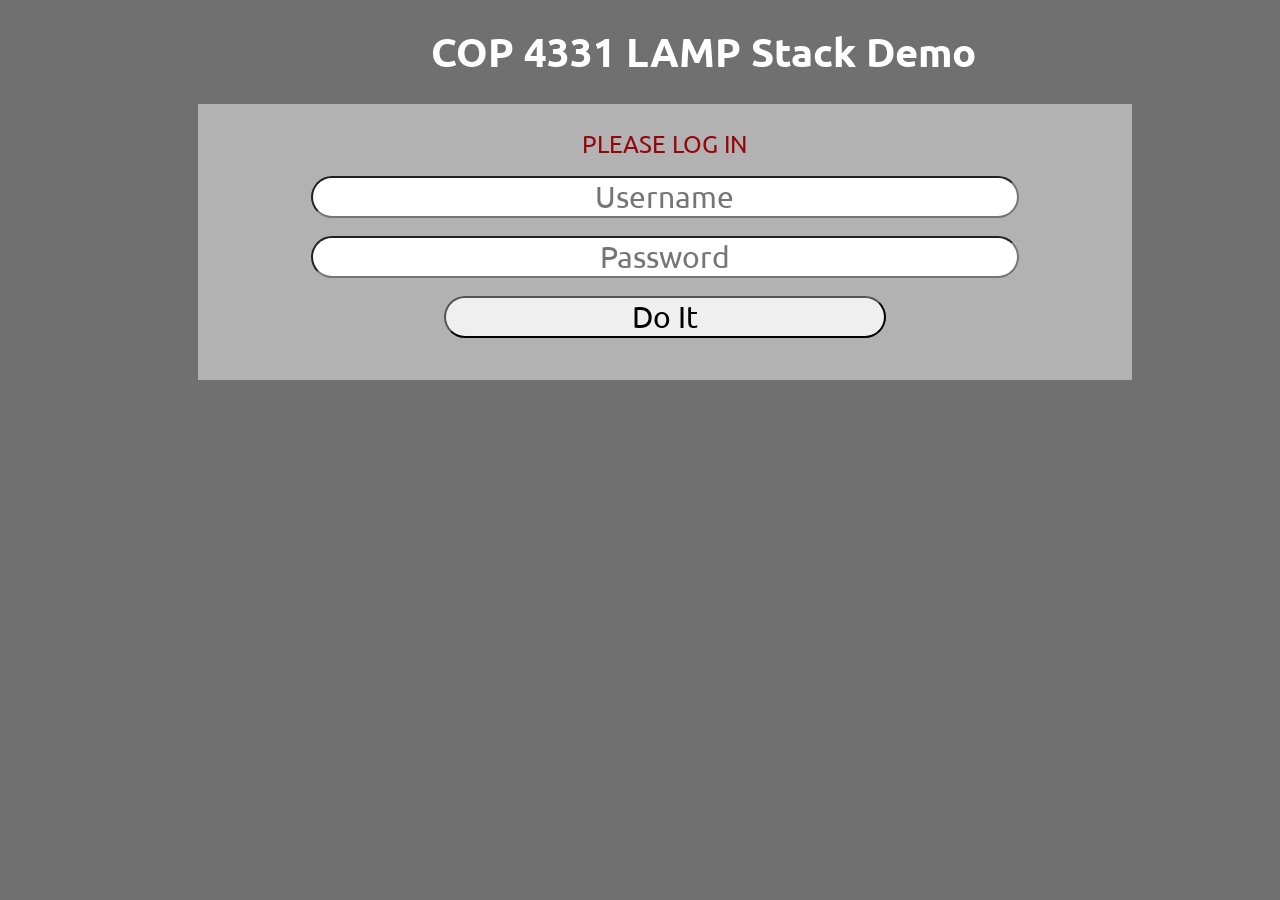
==== index.html @ b54507a8 "LAMP stack starting point" ====
<html>
<head>
	<title>COP 4331 LAMP Stack Demo</title>
	<script type="text/javascript" src="js/md5.js"></script>
	<script type="text/javascript" src="js/code.js"></script>
    <link href="css/styles.css" rel="stylesheet">	
    <link href="https://fonts.googleapis.com/css?family=Ubuntu" rel="stylesheet">
</head>
<body>

<h1 id="title">COP 4331 LAMP Stack Demo</h1>

<div id="loginDiv">
	<span id="inner-title">PLEASE LOG IN</span>
	<input type="text" id="loginName" placeholder="Username" /><br />
	<input type="password" id="loginPassword" placeholder="Password"/><br />
	<button type="button" id="loginButton" class="buttons" onclick="doLogin();"> Do It </button>
	<span id="loginResult"></span>
</div>

</body>
</html>
---- css/styles.css ----
body 
{
    background-color: #707070;
}

#title 
{
    font-size: 40px;
    width: 100%;
    margin: 2% 5%;
    text-align: center;
    font-family: 'Ubuntu', sans-serif;
    color: #FFFFFF;
}

#loginDiv
{
    font-size: 30px;
    width: 70%;
    margin-left: 15%;
    padding: 25px;
    background-color: #b2b2b2;
}

#loggedInDiv
{
    font-size: 30px;
    width: 70%;
    margin-left: 15%;
    padding: 25px;
    background-color: #b2b2b2;
}

#accessUIDiv
{
    font-size: 30px;
    width: 70%;
    margin-left: 15%;
    padding: 25px;
    background-color: #b2b2b2;
}

.buttons
{
    font-size: 30px;
    border-radius: 25px;
    width: 50%;
    margin-left: 25%;
    font-family: 'Ubuntu', sans-serif;
}

.buttons:hover{
    background-color: #00d5124f;
    color: #FFFFFF;
    opacity: 50%;
}

#loginName
{
	font-size: 30px;
}
#loginPassword
{
	font-size: 30px;
}
#searchText
{
	font-size: 30px;
}
#colorText
{
	font-size: 30px;
}

input[type="text"],input[type="password"]{
    border-radius: 25px;
    text-align: center;
    width: 80%;
    margin-left: 10%;
    margin-bottom: 2%;
    font-family: 'Ubuntu', sans-serif;
}

#inner-title{
    display: inline-block;
    font-size: 0.8em;
    width: 90%;
    text-align: center;
    margin-left: 5%;
    margin-bottom: 2%;
    font-family: 'Ubuntu', sans-serif;
    color: #95060a;
}

#loginResult{
    display: inline-block;
    font-size: 0.8em;
    width: 90%;
    text-align: center;
    margin-left: 5%;
    margin-bottom: 2%;
    font-family: 'Ubuntu', sans-serif;
    color: #95060a;
}

#userName{
    display: inline-block;
    width: 80%;
    margin-left: 10%;
    text-align: center;
}

#logoutButton{
    width: 20%;
    margin-left: 40%;
}

select{
    width: 30%;
    margin-left: 35%;
    margin-top: 2%;
    font-size: 0.75em;
    font-family: 'Ubuntu', sans-serif;
}

#colorSearchResult{
    display: none;
}

#colorAddResult{
    display: inline-block;
    font-size: 0.8em;
    width: 90%;
    text-align: center;
    margin-left: 5%;
    margin-top: 2%;
    margin-bottom: 1%;
    font-family: 'Ubuntu', sans-serif;
    color: #95060a;
}
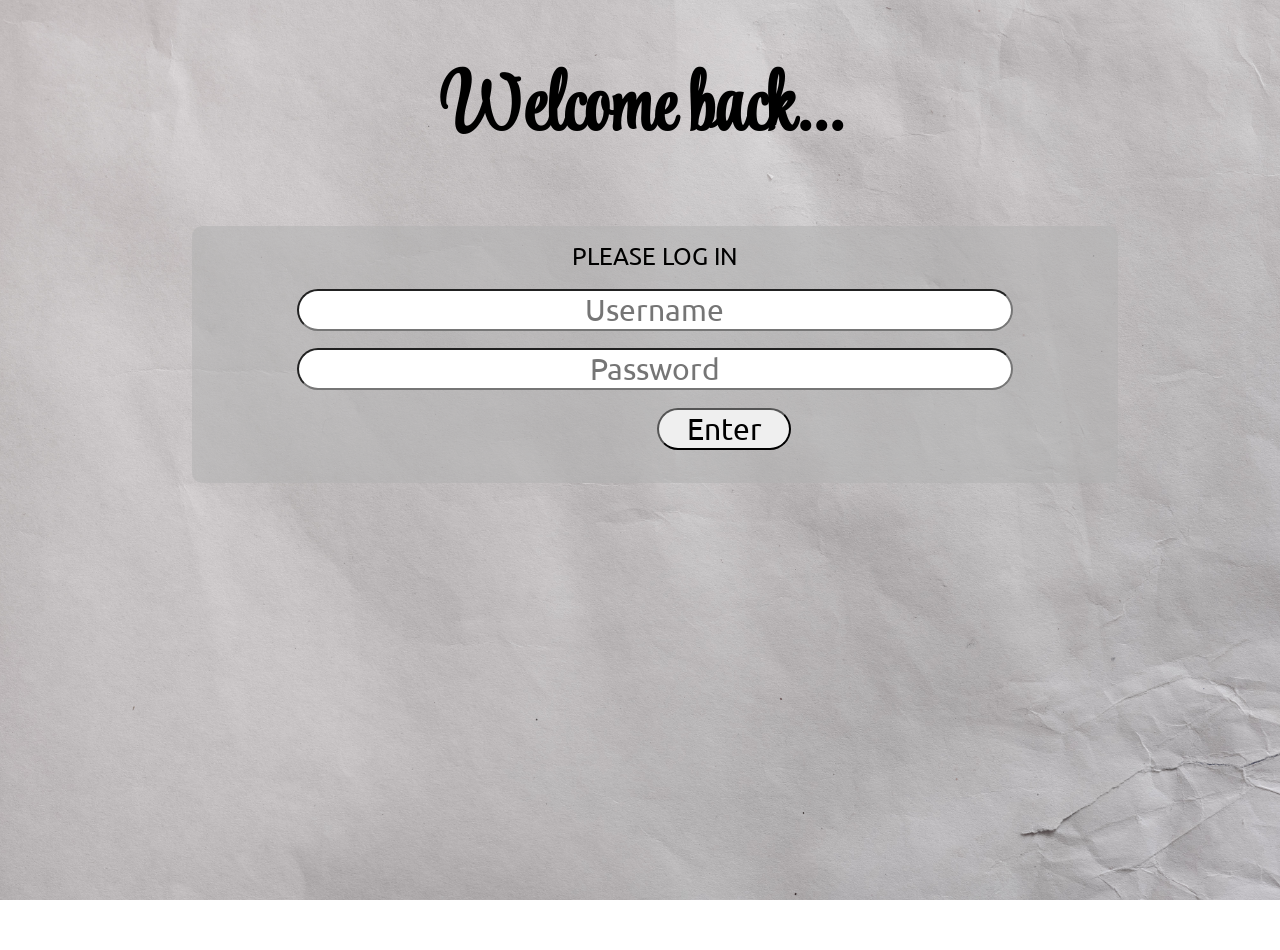
==== commit 0a4dc30c: "some css customization" ====
--- a/index.html
+++ b/index.html
@@ -1,6 +1,6 @@
 <html>
 <head>
-	<title>COP 4331 LAMP Stack Demo</title>
+	<title>COP 4331 LAMP Stack Contact Page</title>
 	<script type="text/javascript" src="js/md5.js"></script>
 	<script type="text/javascript" src="js/code.js"></script>
     <link href="css/styles.css" rel="stylesheet">	
@@ -8,13 +8,13 @@
 </head>
 <body>
 
-<h1 id="title">COP 4331 LAMP Stack Demo</h1>
+<h1 id="title">Welcome back...</h1>
 
 <div id="loginDiv">
 	<span id="inner-title">PLEASE LOG IN</span>
 	<input type="text" id="loginName" placeholder="Username" /><br />
 	<input type="password" id="loginPassword" placeholder="Password"/><br />
-	<button type="button" id="loginButton" class="buttons" onclick="doLogin();"> Do It </button>
+	<button type="button" id="loginButton" class="buttons" onclick="doLogin();"> Enter </button>
 	<span id="loginResult"></span>
 </div>
 
--- a/css/styles.css
+++ b/css/styles.css
@@ -1,16 +1,33 @@
+/* 1. Define the custom font at the top of your CSS file */
+@font-face {
+    font-family: 'StyleScript';
+    src: url('./assets/StyleScript-Regular.ttf') format('truetype');
+    font-weight: normal;
+    font-style: normal;
+    font-display: swap; /* Keeps text visible while the font loads */
+}
 body 
 {
-    background-color: #707070;
+    background-color: #ffffff;
+    margin: 0;
+    min-height: 100vh;
+
+    background-image: url('../images/Texturelabs_Paper_361L.jpg');
+    background-size: cover;      /* Fill entire screen */
+    background-position: center; /* Center image */
+    background-repeat: no-repeat;
+    background-attachment: fixed; /* Optional: stays fixed when scrolling */
 }
 
 #title 
 {
-    font-size: 40px;
+    font-size: 80px;
+    margin-top: 50px;
     width: 100%;
-    margin: 2% 5%;
+    /*margin: 2% 5%;*/
     text-align: center;
-    font-family: 'Ubuntu', sans-serif;
-    color: #FFFFFF;
+    font-family: 'StyleScript', sans-serif;
+    color: #000000;
 }
 
 #loginDiv
@@ -18,8 +35,10 @@
     font-size: 30px;
     width: 70%;
     margin-left: 15%;
-    padding: 25px;
-    background-color: #b2b2b2;
+    padding: 15px;
+    background-color: #b2b2b28b;
+    border-radius: 10px;
+
 }
 
 #loggedInDiv
@@ -44,8 +63,8 @@
 {
     font-size: 30px;
     border-radius: 25px;
-    width: 50%;
-    margin-left: 25%;
+    width: 15%;
+    margin-left: 450px;
     font-family: 'Ubuntu', sans-serif;
 }
 
@@ -89,7 +108,7 @@
     margin-left: 5%;
     margin-bottom: 2%;
     font-family: 'Ubuntu', sans-serif;
-    color: #95060a;
+    color: #000000;
 }
 
 #loginResult{
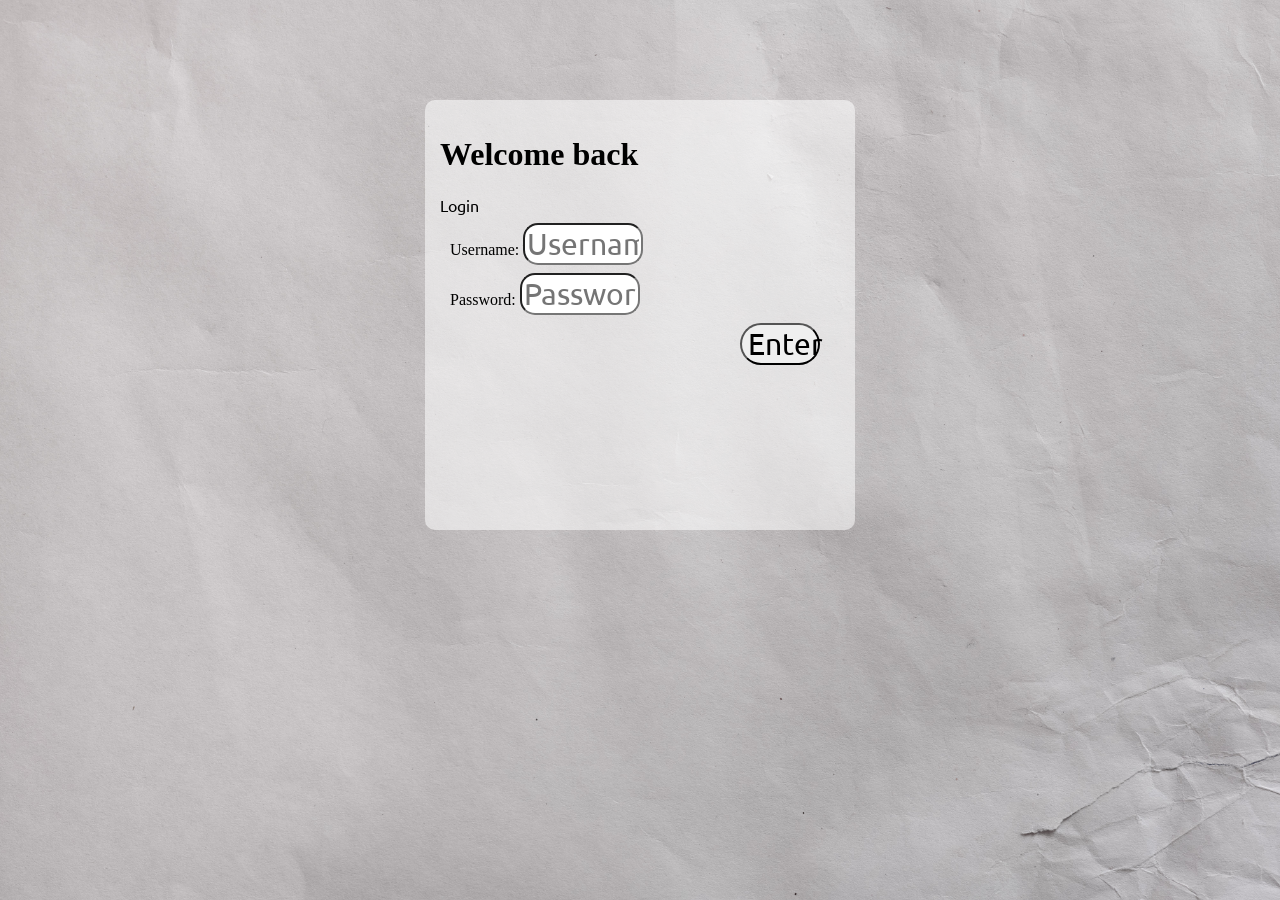
==== commit 7bb0599f: "everythings positioned relitively where i need it" ====
--- a/index.html
+++ b/index.html
@@ -8,11 +8,14 @@
 </head>
 <body>
 
-<h1 id="title">Welcome back...</h1>
+<!-- <h1 id="title">Welcome back...</h1> -->
 
 <div id="loginDiv">
-	<span id="inner-title">PLEASE LOG IN</span>
+	<h1>Welcome back</h1>
+	<span id="inner-title">Login</span>
+	<span id="text1">Username:</span>
 	<input type="text" id="loginName" placeholder="Username" /><br />
+	<span id="text2">Password:</span>
 	<input type="password" id="loginPassword" placeholder="Password"/><br />
 	<button type="button" id="loginButton" class="buttons" onclick="doLogin();"> Enter </button>
 	<span id="loginResult"></span>
--- a/css/styles.css
+++ b/css/styles.css
@@ -19,7 +19,26 @@
     background-attachment: fixed; /* Optional: stays fixed when scrolling */
 }
 
-#title 
+
+#text1{
+    margin-left: 10px;
+}
+
+#text2{
+    margin-left: 10px;
+}
+#loginDiv {
+    position: relative;
+    top: 100px;
+    max-width: 400px;
+    height: 400px;
+    margin: 0 auto;
+    padding: 15px;
+    background-color: #ffffff8b;
+    border-radius: 10px;
+}
+
+#h1
 {
     font-size: 80px;
     margin-top: 50px;
@@ -30,19 +49,9 @@
     color: #000000;
 }
 
-#loginDiv
-{
-    font-size: 30px;
-    width: 70%;
-    margin-left: 15%;
-    padding: 15px;
-    background-color: #b2b2b28b;
-    border-radius: 10px;
-
-}
-
 #loggedInDiv
 {
+    
     font-size: 30px;
     width: 70%;
     margin-left: 15%;
@@ -63,8 +72,8 @@
 {
     font-size: 30px;
     border-radius: 25px;
-    width: 15%;
-    margin-left: 450px;
+    width: 20%;
+    margin-left: 300px;
     font-family: 'Ubuntu', sans-serif;
 }
 
@@ -92,20 +101,17 @@
 }
 
 input[type="text"],input[type="password"]{
-    border-radius: 25px;
+    border-radius: 15px;
     text-align: center;
-    width: 80%;
-    margin-left: 10%;
+    width: 30%;
     margin-bottom: 2%;
     font-family: 'Ubuntu', sans-serif;
 }
 
 #inner-title{
     display: inline-block;
-    font-size: 0.8em;
+    font-size: 1 em;
     width: 90%;
-    text-align: center;
-    margin-left: 5%;
     margin-bottom: 2%;
     font-family: 'Ubuntu', sans-serif;
     color: #000000;
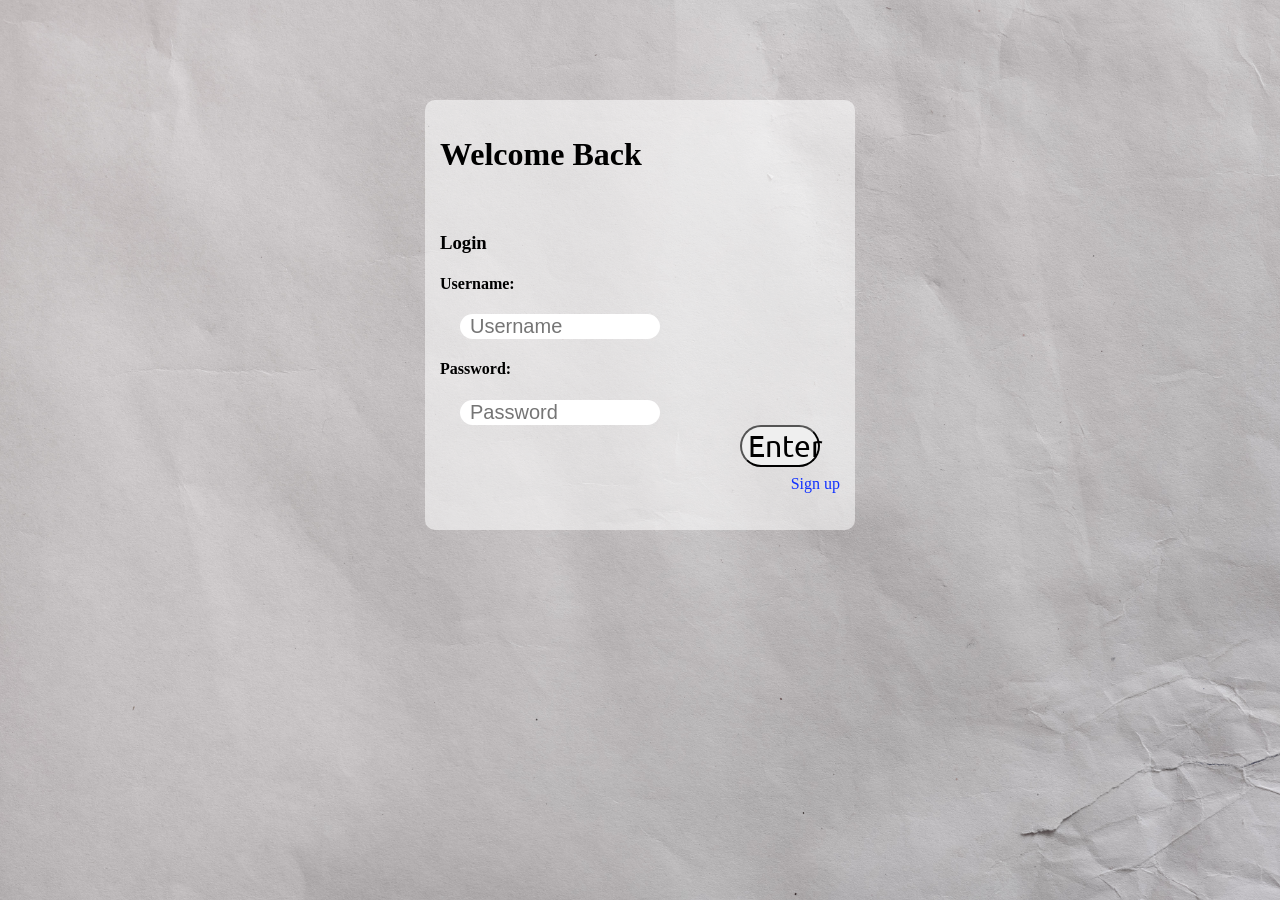
==== commit f1c777f9: "added new user page and link" ====
--- a/index.html
+++ b/index.html
@@ -11,14 +11,16 @@
 <!-- <h1 id="title">Welcome back...</h1> -->
 
 <div id="loginDiv">
-	<h1>Welcome back</h1>
-	<span id="inner-title">Login</span>
-	<span id="text1">Username:</span>
+	<h1>Welcome Back</h1>
+	<br>
+	<h3>Login</h3>
+	<h4>Username:</h4>
 	<input type="text" id="loginName" placeholder="Username" /><br />
-	<span id="text2">Password:</span>
+	<h4>Password:</h4>
 	<input type="password" id="loginPassword" placeholder="Password"/><br />
 	<button type="button" id="loginButton" class="buttons" onclick="doLogin();"> Enter </button>
 	<span id="loginResult"></span>
+	<a href="newuser.html">Sign up</a>
 </div>
 
 </body>
--- a/css/styles.css
+++ b/css/styles.css
@@ -21,11 +21,13 @@
 
 
 #text1{
-    margin-left: 10px;
+    margin-left: 20px;
+    font-size: 20px;
 }
 
 #text2{
-    margin-left: 10px;
+    margin-left: 20px;
+    font-size: 20px;
 }
 #loginDiv {
     position: relative;
@@ -36,6 +38,12 @@
     padding: 15px;
     background-color: #ffffff8b;
     border-radius: 10px;
+}
+a{
+    display: block;
+    text-align: right;
+    text-decoration: none;
+    color: #1131ff;
 }
 
 #h1
@@ -48,6 +56,9 @@
     font-family: 'StyleScript', sans-serif;
     color: #000000;
 }
+#h4{
+    padding-left: 20%;
+}
 
 #loggedInDiv
 {
@@ -57,6 +68,7 @@
     margin-left: 15%;
     padding: 25px;
     background-color: #b2b2b2;
+    box-shadow: #000000;
 }
 
 #accessUIDiv
@@ -85,11 +97,13 @@
 
 #loginName
 {
-	font-size: 30px;
+	font-size: 20px;
+    padding-left: 10px;
 }
 #loginPassword
 {
-	font-size: 30px;
+	font-size: 20px;
+    padding-left: 10px;
 }
 #searchText
 {
@@ -101,10 +115,13 @@
 }
 
 input[type="text"],input[type="password"]{
-    border-radius: 15px;
-    text-align: center;
-    width: 30%;
-    margin-bottom: 2%;
+    margin-left: 20px;
+    border: none;
+    border-radius: 20px;
+    text-align: left;
+    width: 50%;
+    paddi
+    
     font-family: 'Ubuntu', sans-serif;
 }
 
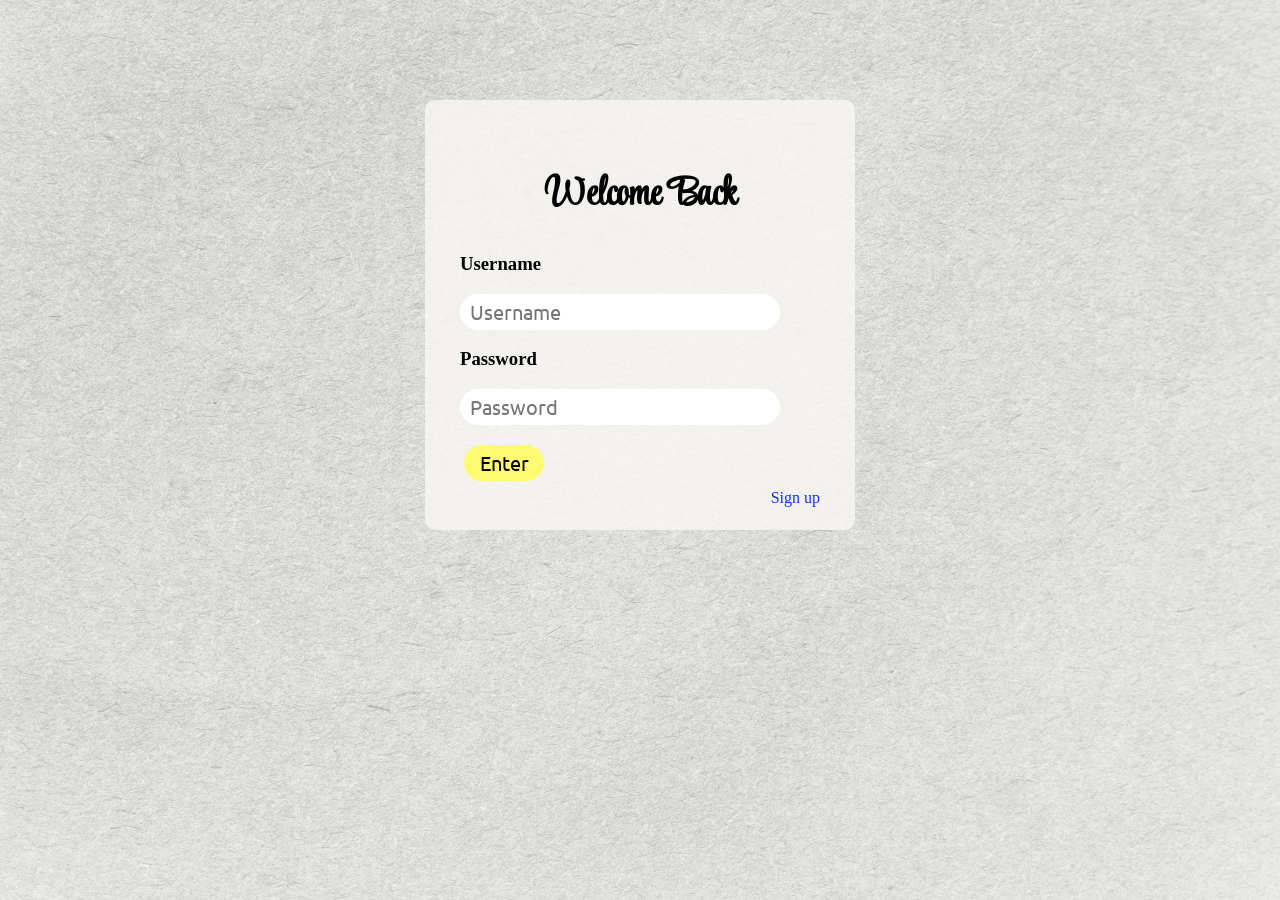
==== commit a48ea76c: "login page mostly done" ====
--- a/index.html
+++ b/index.html
@@ -12,11 +12,10 @@
 
 <div id="loginDiv">
 	<h1>Welcome Back</h1>
-	<br>
-	<h3>Login</h3>
-	<h4>Username:</h4>
+
+	<h3>Username</h3>
 	<input type="text" id="loginName" placeholder="Username" /><br />
-	<h4>Password:</h4>
+	<h3>Password</h3>
 	<input type="password" id="loginPassword" placeholder="Password"/><br />
 	<button type="button" id="loginButton" class="buttons" onclick="doLogin();"> Enter </button>
 	<span id="loginResult"></span>
--- a/css/styles.css
+++ b/css/styles.css
@@ -12,10 +12,10 @@
     margin: 0;
     min-height: 100vh;
 
-    background-image: url('../images/Texturelabs_Paper_361L.jpg');
+    background-image: url('../images/147736.jpg');
     background-size: cover;      /* Fill entire screen */
     background-position: center; /* Center image */
-    background-repeat: no-repeat;
+    background-repeat: repeat;
     background-attachment: fixed; /* Optional: stays fixed when scrolling */
 }
 
@@ -36,19 +36,20 @@
     height: 400px;
     margin: 0 auto;
     padding: 15px;
-    background-color: #ffffff8b;
+    background-color: #f8f7f3d2;
     border-radius: 10px;
 }
 a{
     display: block;
     text-align: right;
+    padding-right: 5%;
     text-decoration: none;
     color: #1131ff;
 }
 
-#h1
+h1
 {
-    font-size: 80px;
+    font-size: 40px;
     margin-top: 50px;
     width: 100%;
     /*margin: 2% 5%;*/
@@ -56,8 +57,8 @@
     font-family: 'StyleScript', sans-serif;
     color: #000000;
 }
-#h4{
-    padding-left: 20%;
+h3{
+    padding-left: 5%;
 }
 
 #loggedInDiv
@@ -82,16 +83,23 @@
 
 .buttons
 {
-    font-size: 30px;
+    font-size: 20px;
     border-radius: 25px;
     width: 20%;
-    margin-left: 300px;
+    border: none;
+    background-color: #fffa71;
+   
     font-family: 'Ubuntu', sans-serif;
+    margin-top: 5%;
+    margin-left: 6%;
+    
+    padding-top: 5px;
+    padding-bottom: 5px;
 }
 
 .buttons:hover{
     background-color: #00d5124f;
-    color: #FFFFFF;
+    color: #ffffff;
     opacity: 50%;
 }
 
@@ -99,11 +107,15 @@
 {
 	font-size: 20px;
     padding-left: 10px;
+    padding-top: 5px;
+    padding-bottom: 5px;
 }
 #loginPassword
 {
 	font-size: 20px;
     padding-left: 10px;
+    padding-top: 5px;
+    padding-bottom: 5px;
 }
 #searchText
 {
@@ -119,8 +131,7 @@
     border: none;
     border-radius: 20px;
     text-align: left;
-    width: 50%;
-    paddi
+    width: 80%;
     
     font-family: 'Ubuntu', sans-serif;
 }
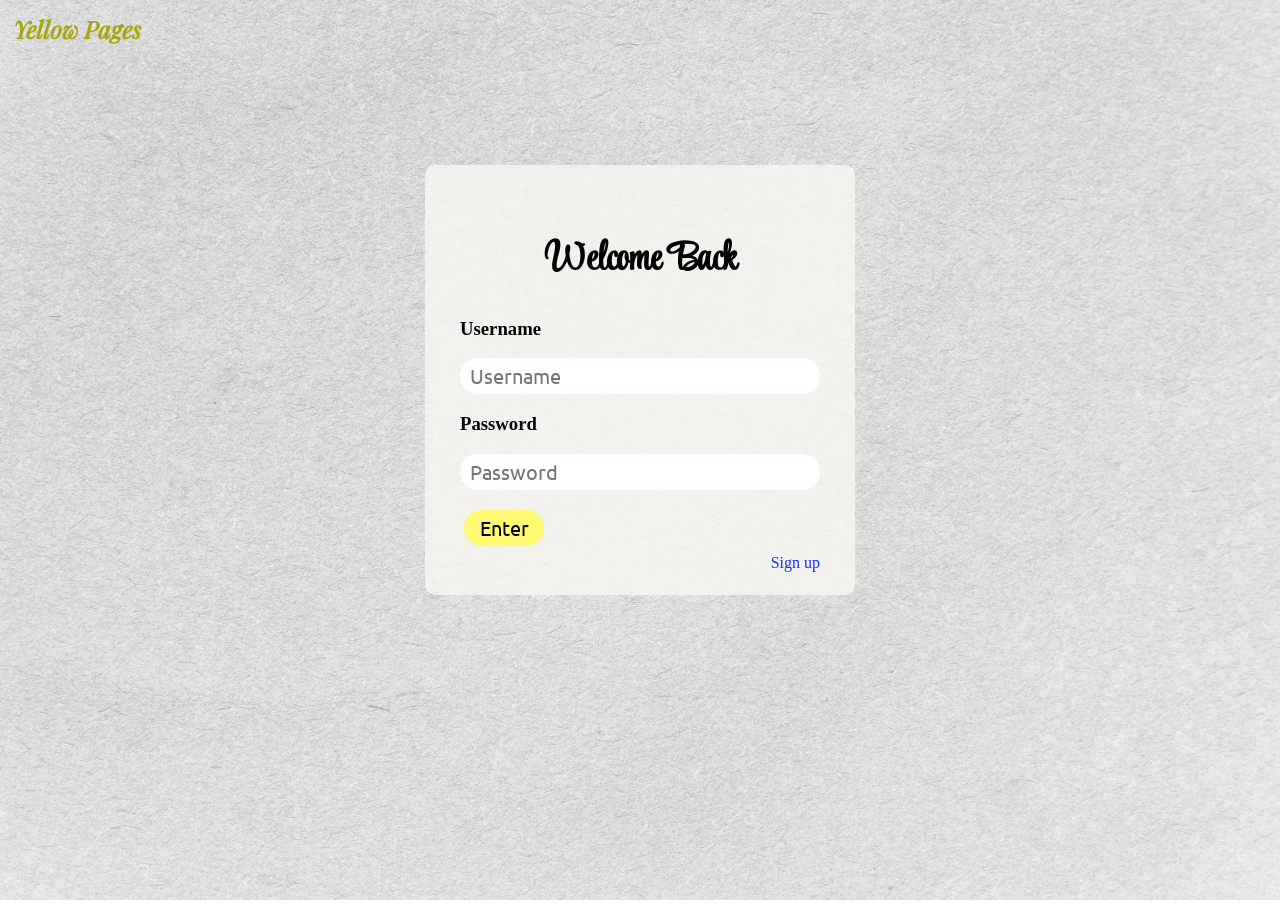
==== commit a0b36b8d: "little logo thrown in the corner" ====
--- a/index.html
+++ b/index.html
@@ -8,7 +8,7 @@
 </head>
 <body>
 
-<!-- <h1 id="title">Welcome back...</h1> -->
+<h2 id="title">Yellow Pages</h2>
 
 <div id="loginDiv">
 	<h1>Welcome Back</h1>
--- a/css/styles.css
+++ b/css/styles.css
@@ -5,6 +5,20 @@
     font-weight: normal;
     font-style: normal;
     font-display: swap; /* Keeps text visible while the font loads */
+}
+@font-face {
+    font-family: 'PlayFairDisplay';
+    src: url('./assets/PlayfairDisplay-Italic-VariableFont_wght.ttf') format('truetype');
+    font-weight: normal;
+    font-style: normal;
+    font-display: swap; /* Keeps text visible while the font loads */
+}
+#title{
+    text-align: left;
+    font-family: 'PlayFairDisplay', sans-serif;
+    color: #a7a513;
+    margin-top: 1%;
+    margin-left: 1%;
 }
 body 
 {
@@ -47,6 +61,7 @@
     color: #1131ff;
 }
 
+
 h1
 {
     font-size: 40px;
@@ -60,18 +75,6 @@
 h3{
     padding-left: 5%;
 }
-
-#loggedInDiv
-{
-    
-    font-size: 30px;
-    width: 70%;
-    margin-left: 15%;
-    padding: 25px;
-    background-color: #b2b2b2;
-    box-shadow: #000000;
-}
-
 #accessUIDiv
 {
     font-size: 30px;
@@ -131,7 +134,7 @@
     border: none;
     border-radius: 20px;
     text-align: left;
-    width: 80%;
+    width: 90%;
     
     font-family: 'Ubuntu', sans-serif;
 }
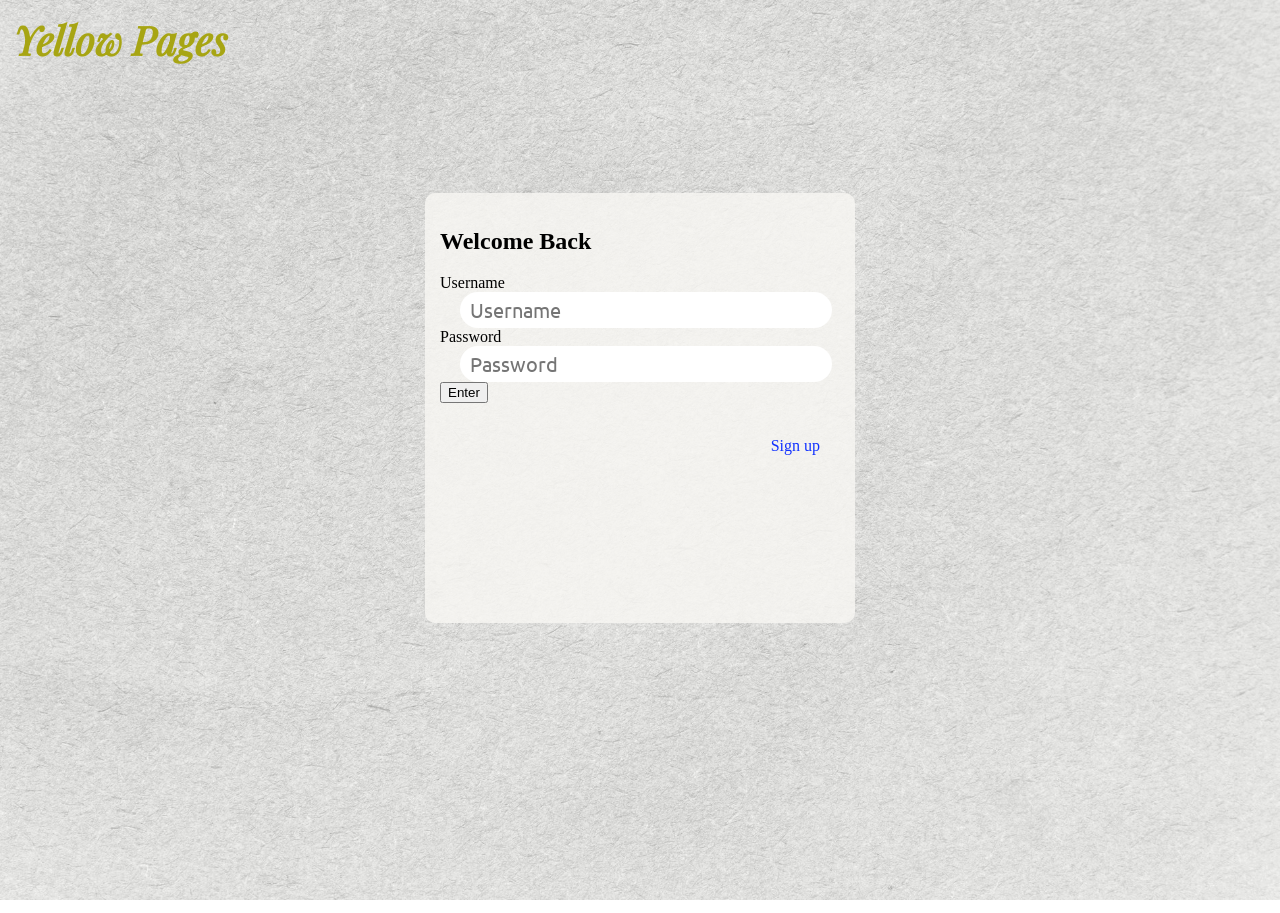
==== commit fb10c7fe: "Fix search, delete, and edit bugs - pre-fill edit form, remove alert boxes, fix delete refresh" ====
--- a/index.html
+++ b/index.html
@@ -1,26 +1,26 @@
-<html>
+<!DOCTYPE html>
+<html lang="en">
 <head>
-	<title>COP 4331 LAMP Stack Contact Page</title>
-	<script type="text/javascript" src="js/md5.js"></script>
-	<script type="text/javascript" src="js/code.js"></script>
-    <link href="css/styles.css" rel="stylesheet">	
+    <meta charset="UTF-8">
+    <meta name="description" content="Personal contact manager application">
+    <title>Contact Manager</title>
+    <script type="text/javascript" src="js/code.js"></script>
+    <link href="css/styles.css" rel="stylesheet">
     <link href="https://fonts.googleapis.com/css?family=Ubuntu" rel="stylesheet">
 </head>
 <body>
-
-<h2 id="title">Yellow Pages</h2>
-
+<main>
+<h1 id="title">Yellow Pages</h1>
 <div id="loginDiv">
-	<h1>Welcome Back</h1>
-
-	<h3>Username</h3>
-	<input type="text" id="loginName" placeholder="Username" /><br />
-	<h3>Password</h3>
-	<input type="password" id="loginPassword" placeholder="Password"/><br />
-	<button type="button" id="loginButton" class="buttons" onclick="doLogin();"> Enter </button>
-	<span id="loginResult"></span>
-	<a href="newuser.html">Sign up</a>
+    <h2>Welcome Back</h2>
+    <span>Username</span><br>
+    <input type="text" id="loginName" placeholder="Username" /><br />
+    <span>Password</span><br>
+    <input type="password" id="loginPassword" placeholder="Password"/><br />
+    <button type="button" onclick="doLogin();">Enter</button>
+    <span id="loginResult"></span>
+    <p><a href="newuser.html">Sign up</a></p>
 </div>
-
+</main>
 </body>
-</html>
+</html>
--- a/css/styles.css
+++ b/css/styles.css
@@ -170,27 +170,3 @@
     width: 20%;
     margin-left: 40%;
 }
-
-select{
-    width: 30%;
-    margin-left: 35%;
-    margin-top: 2%;
-    font-size: 0.75em;
-    font-family: 'Ubuntu', sans-serif;
-}
-
-#colorSearchResult{
-    display: none;
-}
-
-#colorAddResult{
-    display: inline-block;
-    font-size: 0.8em;
-    width: 90%;
-    text-align: center;
-    margin-left: 5%;
-    margin-top: 2%;
-    margin-bottom: 1%;
-    font-family: 'Ubuntu', sans-serif;
-    color: #95060a;
-}
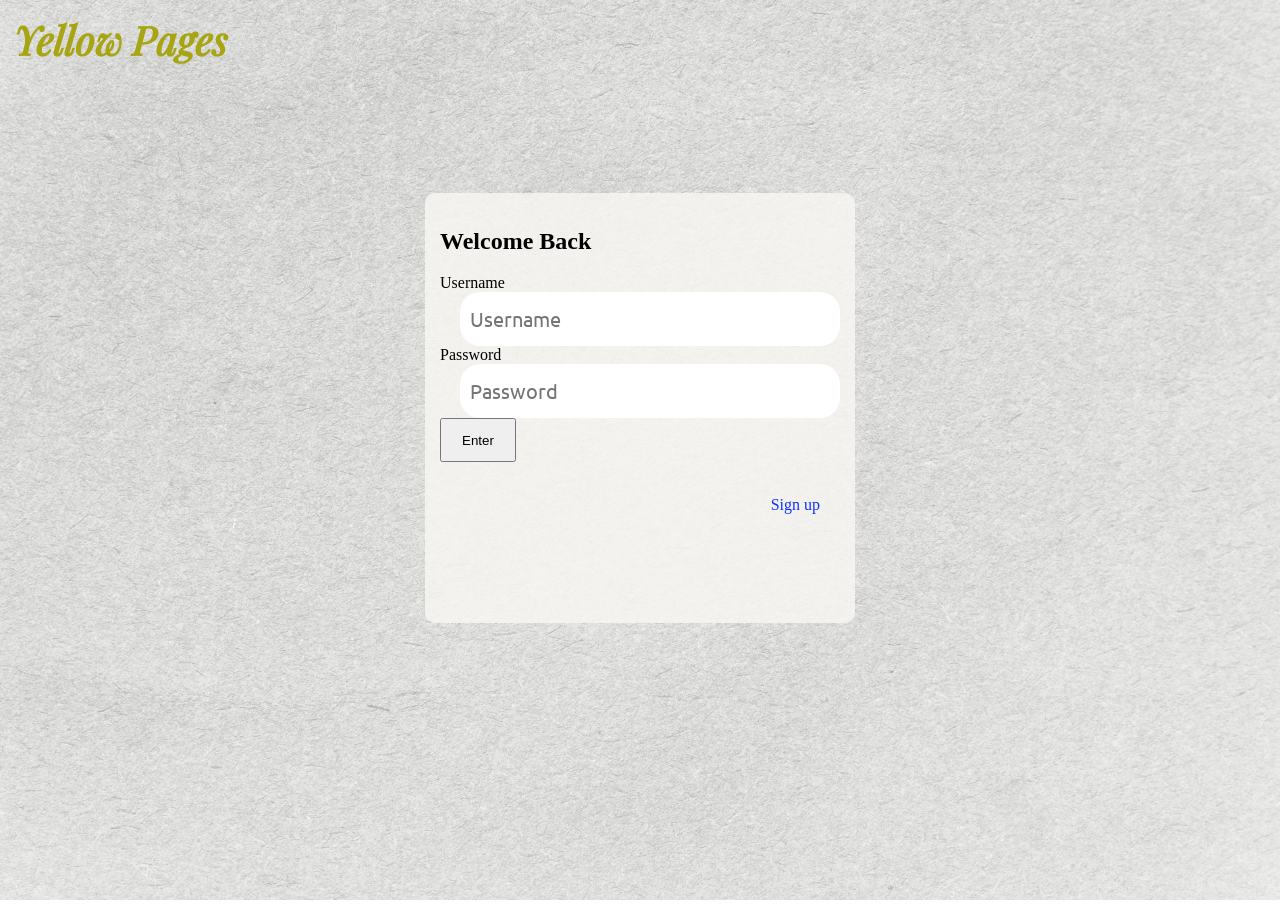
==== commit dcc8973a: "Edited css to improve lighthouse score and look" ====
--- a/index.html
+++ b/index.html
@@ -6,7 +6,7 @@
     <title>Contact Manager</title>
     <script type="text/javascript" src="js/code.js"></script>
     <link href="css/styles.css" rel="stylesheet">
-    <link href="https://fonts.googleapis.com/css?family=Ubuntu" rel="stylesheet">
+    <link href="https://fonts.googleapis.com/css?family=Ubuntu&display=swap" rel="stylesheet">
 </head>
 <body>
 <main>
--- a/css/styles.css
+++ b/css/styles.css
@@ -170,3 +170,14 @@
     width: 20%;
     margin-left: 40%;
 }
+
+button {
+    min-height: 44px;
+    min-width: 44px;
+    padding: 10px 20px;
+}
+
+input[type="text"], input[type="password"] {
+    min-height: 44px;
+    padding: 10px;
+}
